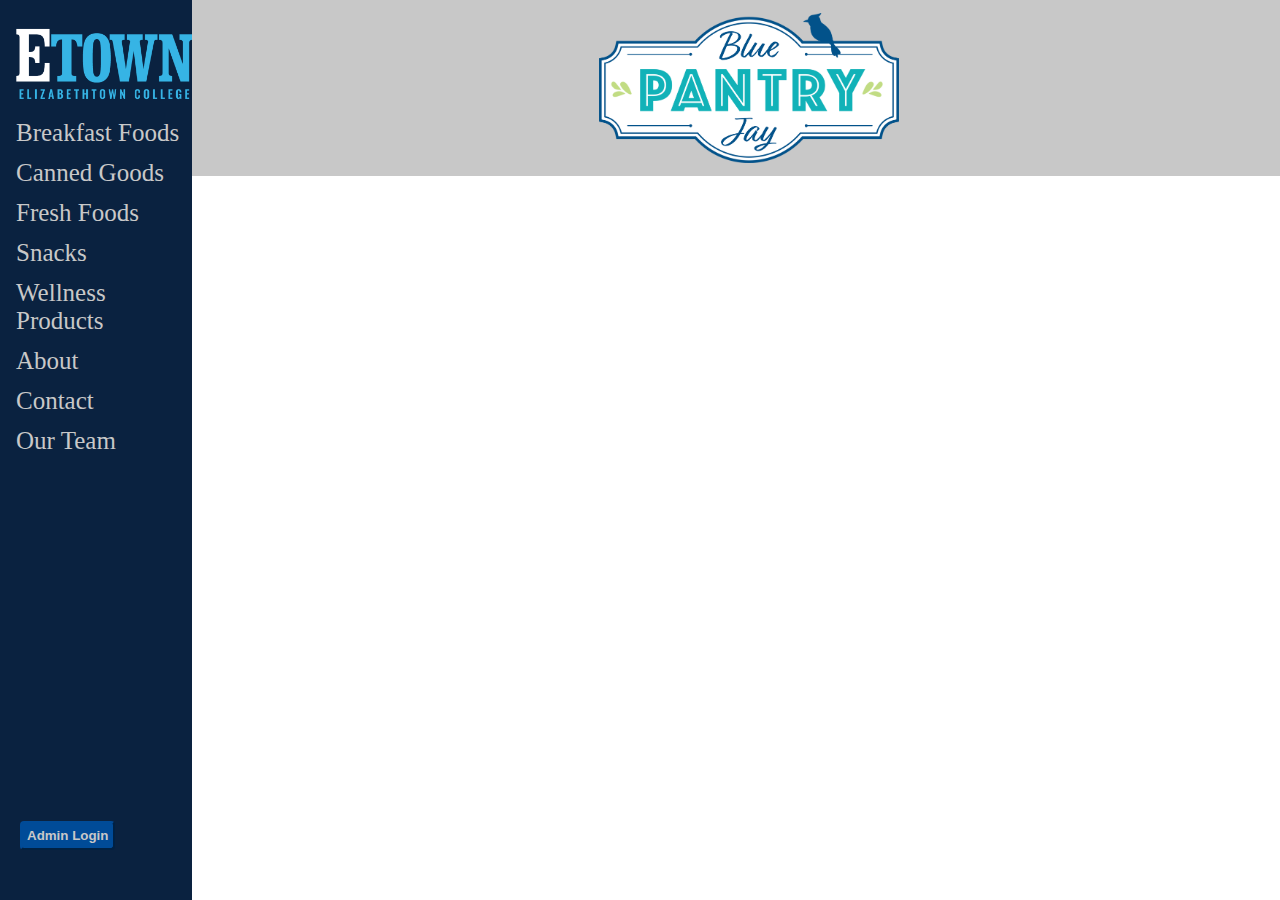
==== src/homePage/index.html @ 9edcbd54 "moving login button" ====
<!DOCTYPE html>
<html lang="en">
<head>
    <meta charset="UTF-8">
    <meta http-equiv="X-UA-Compatible" content="IE=edge">
    <meta name="viewport" content="width=device-width, initial-scale=1.0">
    <title>BlueJay Pantry</title>
    <link rel="stylesheet" href="styles.css">
</head>
<body>
    <!-- Side navigation -->
    <div class="sidenav">
        <a><img id="EtownLogo" src="\docs\images\ETOWN_Footer_Logo.png"></a>
        <a href="#">Breakfast Foods</a>
        <a href="#">Canned Goods</a>
        <a href="#">Fresh Foods</a>
        <a href="#">Snacks</a>
        <a href="#">Wellness Products</a>
        <a href="\src\about\about.html">About</a>
        <a href="#">Contact</a>
        <a href="\src\contributors\team.html">Our Team</a>
        <a href="\src\loginPage\login.html"><button id="loginBtn" type="button" 
            style="position: absolute;
            bottom: 70px;
            left: 20px;
            background-color: #004B98;
            color: #c8c8c8;
            padding: 5px;
            font-weight: bold;
            border-radius: 4px;
            border-color: #004B98;" 
            >Admin Login</button></a>
        <!-- <a href="\src\loginPage\login.html">Edit Inventory</a> -->
    </div>
  
    <!-- Page content -->
    <div class="header">
        <a><img id="PantryLogo" src="\docs\images\BlueJayPantryLogo(1).png" height="150"></a>
        
    </div>
    <div class="main">
        
    </div>
</body>
</html>
---- src/homePage/styles.css ----
/* The sidebar menu */
.sidenav {
    height: 100%; /* Full-height: remove this if you want "auto" height */
    width: 15%; /* Set the width of the sidebar 250px*/
    position: fixed; /* Fixed Sidebar (stay in place on scroll) */
    z-index: 1; /* Stay on top */
    top: 0; /* Stay at the top */
    left: 0;
    background-color: #0A2240; /* Black */
    overflow-x: hidden; /* Disable horizontal scroll */
    padding-top: 20px;/*20px*/
  }
  
  /* The navigation menu links */
  .sidenav a {
    padding: 6px 8px 6px 16px;/*6px 8px 6px 16px*/
    text-decoration: none;
    font-size: 25px;/*25px*/
    color: #c8c8c8;
    display: block;
  }
  
  /* When you mouse over the navigation links, change their color */
  .sidenav a:hover {
    color: #3DB5E6;
  }
  
  .header {
    padding: 1%;
    background-color: #c8c8c8;
    width: 85%;
    margin-left: 15%;
    overflow-x: hidden;
  }

  /* Style page content */
  .main {
    margin-left: 160px; /* Same as the width of the sidebar */
    padding: 0px 10px;/*0px 10px*/
  }

  #EtownLogo {
    height: 75px;
  }

  #PantryLogo {
    display: block;
    margin-left: auto;
    margin-right: auto;
  }

  body{
    margin: 0%;
    overflow-x: hidden;
  }

  /* #loginBtn {
    position: absolute;
    top: 70px;
    right: 20px;
    background-color: #004B98;
    color: #c8c8c8;
    padding: 5px;
    font-weight: bold;
    border-radius: 4px;
    border-color: #004B98;
  } */
  
  /* On smaller screens, where height is less than 450px, change the style of the sidebar (less padding and a smaller font size) */
  @media screen and (max-height: 450px) {
    .sidenav {padding-top: 15px;}
    .sidenav a {font-size: 18px;}

    #EtownLogo {
        height: 30px;
    }
  }
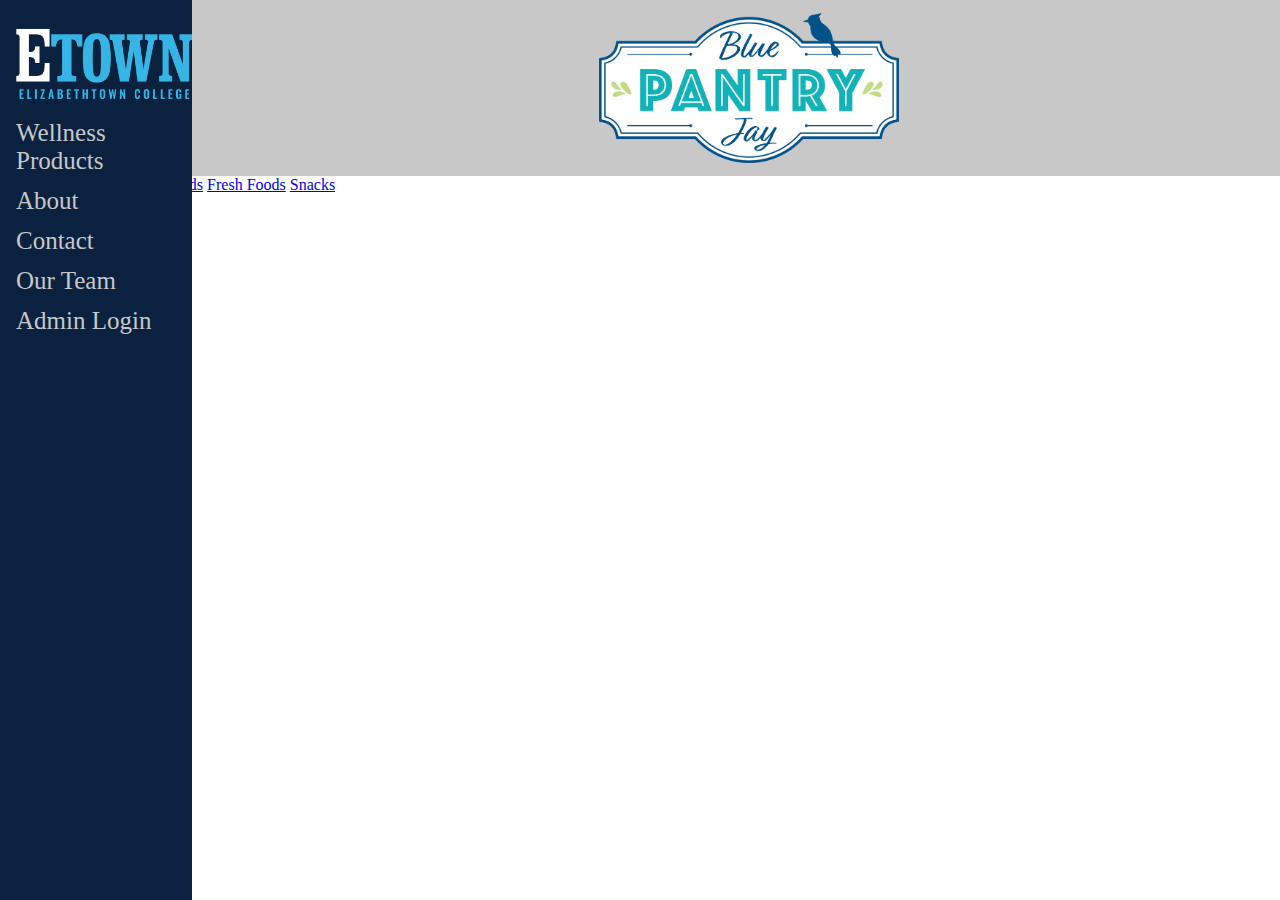
==== commit 53f2c58f: "admin log in tab and moving tabs to top" ====
--- a/src/homePage/index.html
+++ b/src/homePage/index.html
@@ -11,15 +11,17 @@
     <!-- Side navigation -->
     <div class="sidenav">
         <a><img id="EtownLogo" src="\docs\images\ETOWN_Footer_Logo.png"></a>
-        <a href="#">Breakfast Foods</a>
+        <!-- <a href="#">Breakfast Foods</a>
         <a href="#">Canned Goods</a>
         <a href="#">Fresh Foods</a>
-        <a href="#">Snacks</a>
+        <a href="#">Snacks</a> -->
         <a href="#">Wellness Products</a>
         <a href="\src\about\about.html">About</a>
         <a href="#">Contact</a>
         <a href="\src\contributors\team.html">Our Team</a>
-        <a href="\src\loginPage\login.html"><button id="loginBtn" type="button" 
+        <a href="\src\loginPage\login.html">Admin Login</a>
+            
+            <!-- <button id="loginBtn" type="button" 
             style="position: absolute;
             bottom: 70px;
             left: 20px;
@@ -29,14 +31,19 @@
             font-weight: bold;
             border-radius: 4px;
             border-color: #004B98;" 
-            >Admin Login</button></a>
+            >Admin Login</button> -->
         <!-- <a href="\src\loginPage\login.html">Edit Inventory</a> -->
     </div>
   
     <!-- Page content -->
     <div class="header">
-        <a><img id="PantryLogo" src="\docs\images\BlueJayPantryLogo(1).png" height="150"></a>
-        
+        <a><img id="PantryLogo" src="\docs\images\BlueJayPantryLogo(1).png" height="150"></a> 
+    </div>
+    <div class="inventoryTabs">
+        <a href="#">Breakfast Foods</a>
+        <a href="#">Canned Goods</a>
+        <a href="#">Fresh Foods</a>
+        <a href="#">Snacks</a>
     </div>
     <div class="main">
         
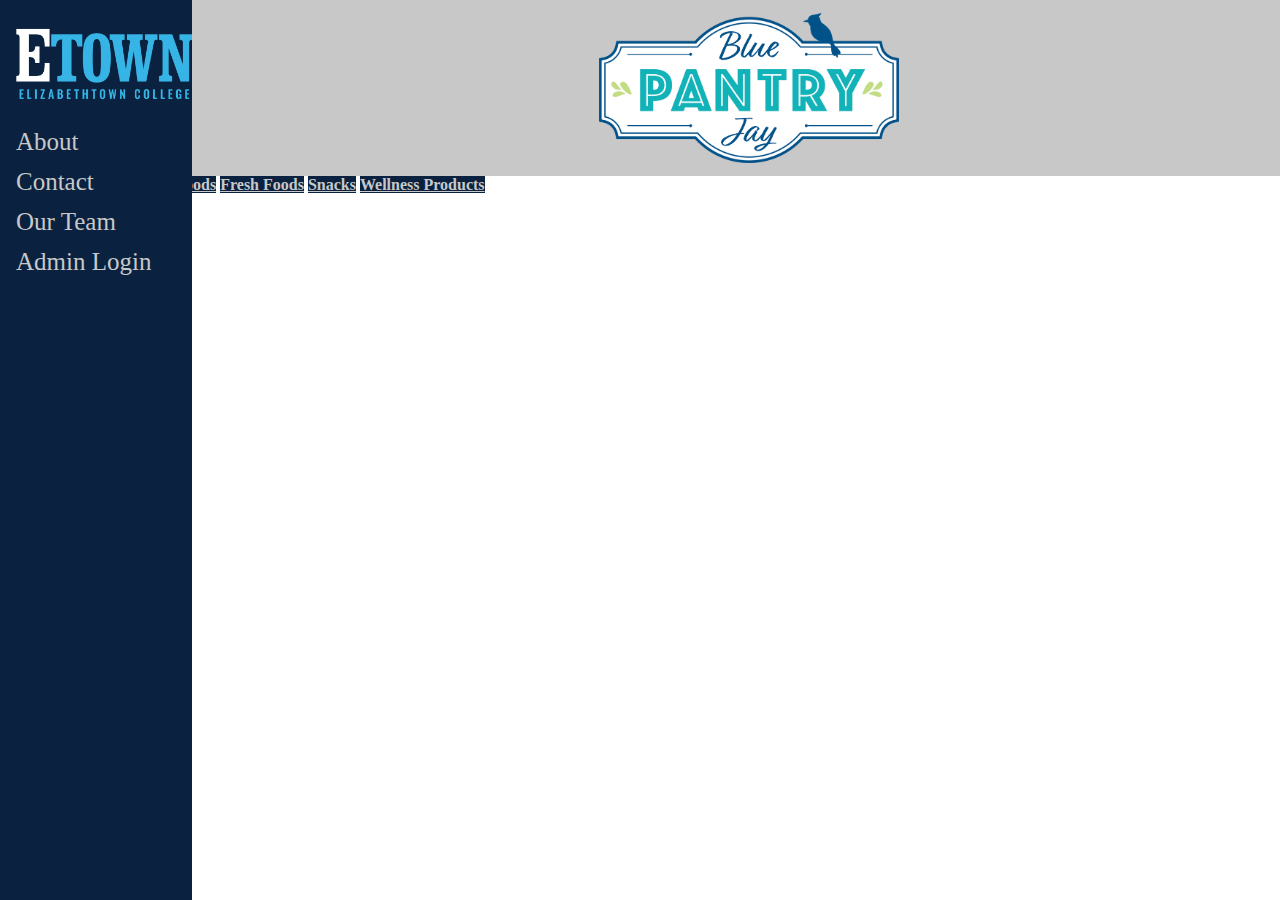
==== commit d43d1e4d: "tabs" ====
--- a/src/homePage/index.html
+++ b/src/homePage/index.html
@@ -14,8 +14,8 @@
         <!-- <a href="#">Breakfast Foods</a>
         <a href="#">Canned Goods</a>
         <a href="#">Fresh Foods</a>
-        <a href="#">Snacks</a> -->
-        <a href="#">Wellness Products</a>
+        <a href="#">Snacks</a>
+        <a href="#">Wellness Products</a> -->
         <a href="\src\about\about.html">About</a>
         <a href="#">Contact</a>
         <a href="\src\contributors\team.html">Our Team</a>
@@ -44,6 +44,7 @@
         <a href="#">Canned Goods</a>
         <a href="#">Fresh Foods</a>
         <a href="#">Snacks</a>
+        <a href="#">Wellness Products</a>
     </div>
     <div class="main">
         
--- a/src/homePage/styles.css
+++ b/src/homePage/styles.css
@@ -19,6 +19,10 @@
     color: #c8c8c8;
     display: block;
   }
+
+  .sidenav >:nth-child(2){
+    padding-top: 15px;
+  }
   
   /* When you mouse over the navigation links, change their color */
   .sidenav a:hover {
@@ -31,6 +35,18 @@
     width: 85%;
     margin-left: 15%;
     overflow-x: hidden;
+  }
+
+  .inventoryTabs {
+    width: 80%;
+    justify-content: end;
+  }
+
+  .inventoryTabs a {
+    width:auto;
+    background-color: #0A2240;
+    color:#c8c8c8;
+    font-weight: bold;
   }
 
   /* Style page content */
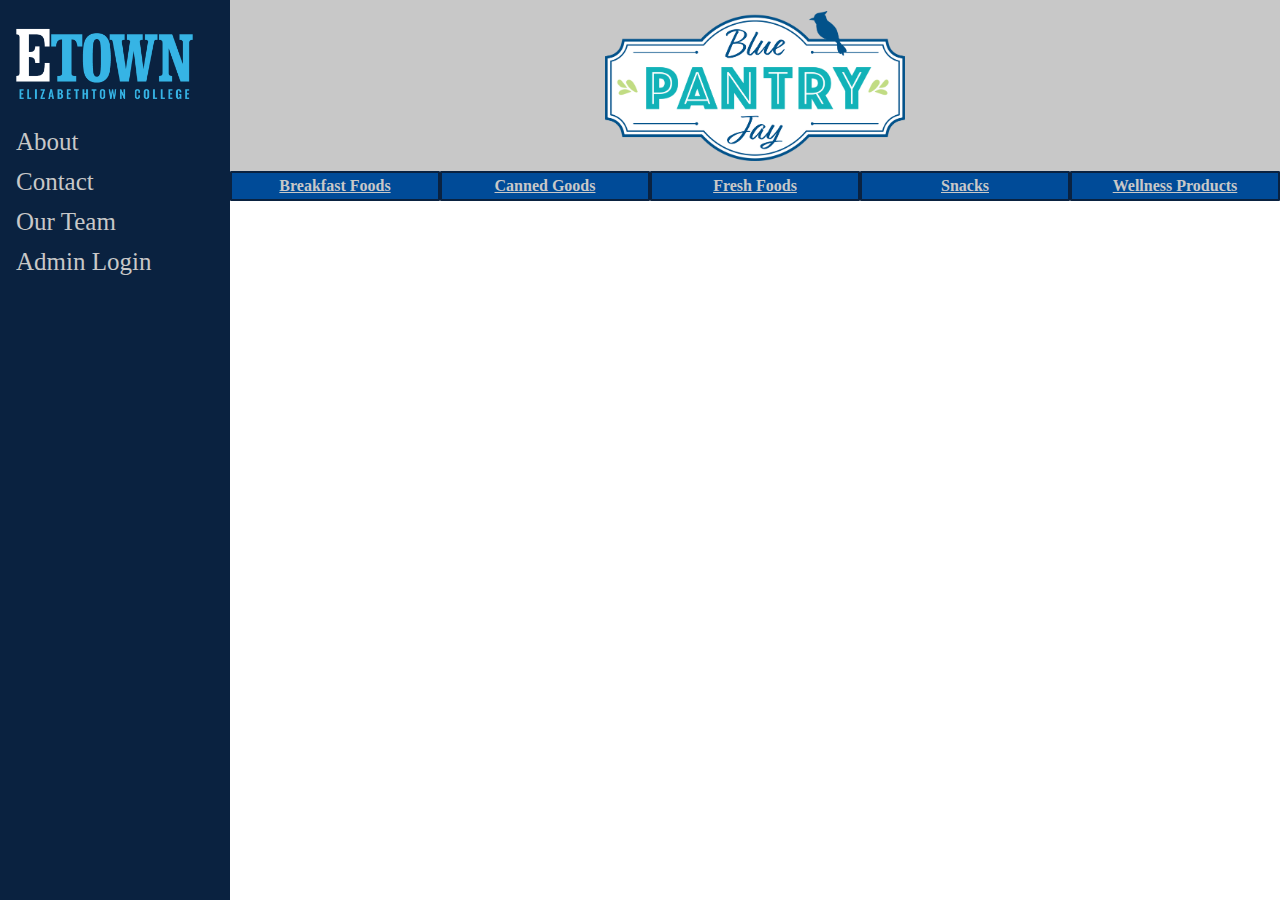
==== commit da633dd3: "inventory tabs styling" ====
--- a/src/homePage/index.html
+++ b/src/homePage/index.html
@@ -36,17 +36,18 @@
     </div>
   
     <!-- Page content -->
-    <div class="header">
-        <a><img id="PantryLogo" src="\docs\images\BlueJayPantryLogo(1).png" height="150"></a> 
+    <div class="main">
+        <div class="header">
+            <a><img id="PantryLogo" src="\docs\images\BlueJayPantryLogo(1).png" height="150"></a> 
+        </div>
+        <div class="inventoryTabs">
+            <a href="#">Breakfast Foods</a>
+            <a href="#">Canned Goods</a>
+            <a href="#">Fresh Foods</a>
+            <a href="#">Snacks</a>
+            <a href="#">Wellness Products</a>
+        </div>
     </div>
-    <div class="inventoryTabs">
-        <a href="#">Breakfast Foods</a>
-        <a href="#">Canned Goods</a>
-        <a href="#">Fresh Foods</a>
-        <a href="#">Snacks</a>
-        <a href="#">Wellness Products</a>
-    </div>
-    <div class="main">
         
     </div>
 </body>
--- a/src/homePage/styles.css
+++ b/src/homePage/styles.css
@@ -1,7 +1,7 @@
 /* The sidebar menu */
 .sidenav {
     height: 100%; /* Full-height: remove this if you want "auto" height */
-    width: 15%; /* Set the width of the sidebar 250px*/
+    width: 230px; /* Set the width of the sidebar 250px*/
     position: fixed; /* Fixed Sidebar (stay in place on scroll) */
     z-index: 1; /* Stay on top */
     top: 0; /* Stay at the top */
@@ -28,32 +28,36 @@
   .sidenav a:hover {
     color: #3DB5E6;
   }
+
+  .main{
+    overflow-x: hidden;
+    margin-left: 230px; /* Same as the width of the sidebar */
+  }
   
   .header {
     padding: 1%;
     background-color: #c8c8c8;
-    width: 85%;
-    margin-left: 15%;
     overflow-x: hidden;
   }
 
   .inventoryTabs {
-    width: 80%;
-    justify-content: end;
+    display: flex;
   }
 
   .inventoryTabs a {
-    width:auto;
-    background-color: #0A2240;
+    width:33.33%;
+    background-color: #004B98;
     color:#c8c8c8;
     font-weight: bold;
+    padding: 4px;
+    text-align: center;
+    border-style: solid;
+    border-width: 2px;
+    border-radius: 1px;
+    border-color: #0A2240;
   }
 
-  /* Style page content */
-  .main {
-    margin-left: 160px; /* Same as the width of the sidebar */
-    padding: 0px 10px;/*0px 10px*/
-  }
+
 
   #EtownLogo {
     height: 75px;
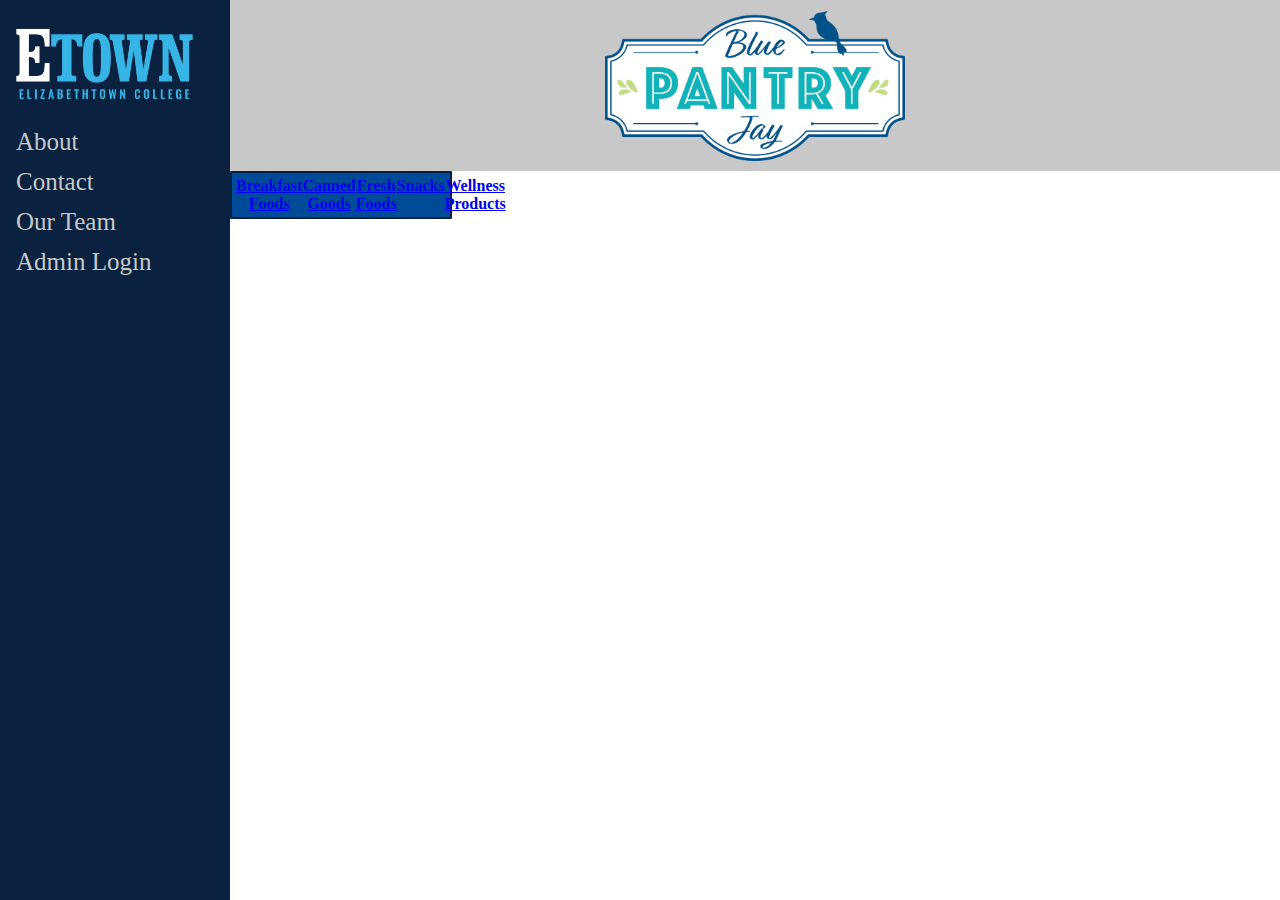
==== commit 1971f893: "change to inline because winscp no work" ====
--- a/src/homePage/index.html
+++ b/src/homePage/index.html
@@ -40,7 +40,16 @@
         <div class="header">
             <a><img id="PantryLogo" src="\docs\images\BlueJayPantryLogo(1).png" height="150"></a> 
         </div>
-        <div class="inventoryTabs">
+        <div class="inventoryTabs" style="width:20%;
+        background-color: #004B98;
+        color:#c8c8c8;
+        font-weight: bold;
+        padding: 4px;
+        text-align: center;
+        border-style: solid;
+        border-width: 2px;
+        border-radius: 1px;
+        border-color: #0A2240;">
             <a href="#">Breakfast Foods</a>
             <a href="#">Canned Goods</a>
             <a href="#">Fresh Foods</a>
--- a/src/homePage/styles.css
+++ b/src/homePage/styles.css
@@ -44,8 +44,8 @@
     display: flex;
   }
 
-  .inventoryTabs a {
-    width:33.33%;
+  /* .main .inventoryTabs a {
+    width:20%;
     background-color: #004B98;
     color:#c8c8c8;
     font-weight: bold;
@@ -55,7 +55,7 @@
     border-width: 2px;
     border-radius: 1px;
     border-color: #0A2240;
-  }
+  } */
 
 
 
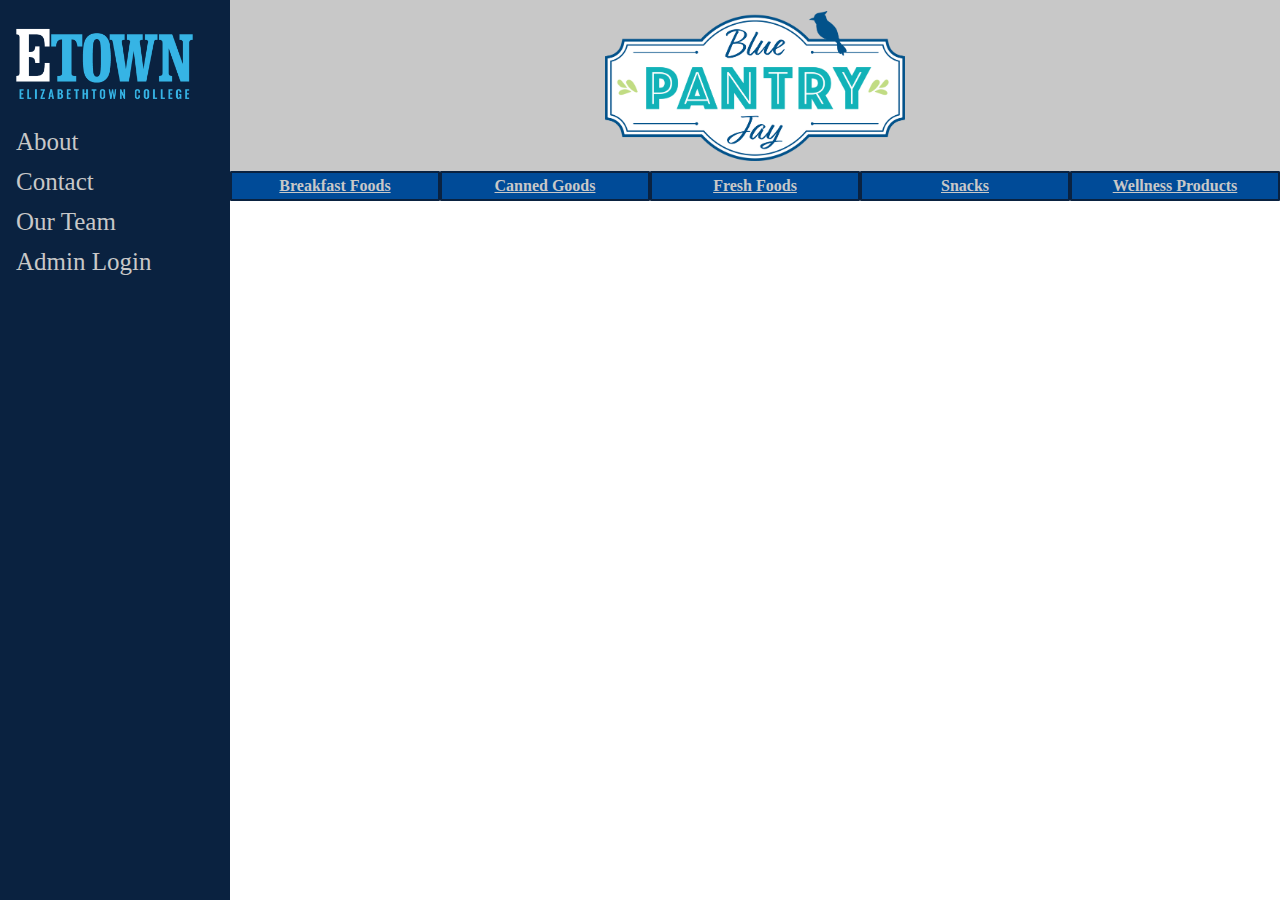
==== commit 3ef200b5: "style sheet doesnt reach" ====
--- a/src/homePage/index.html
+++ b/src/homePage/index.html
@@ -40,24 +40,14 @@
         <div class="header">
             <a><img id="PantryLogo" src="\docs\images\BlueJayPantryLogo(1).png" height="150"></a> 
         </div>
-        <div class="inventoryTabs" style="width:20%;
-        background-color: #004B98;
-        color:#c8c8c8;
-        font-weight: bold;
-        padding: 4px;
-        text-align: center;
-        border-style: solid;
-        border-width: 2px;
-        border-radius: 1px;
-        border-color: #0A2240;">
-            <a href="#">Breakfast Foods</a>
-            <a href="#">Canned Goods</a>
-            <a href="#">Fresh Foods</a>
-            <a href="#">Snacks</a>
-            <a href="#">Wellness Products</a>
+        <div class="inventoryTabs">
+            <a class="tab" href="#">Breakfast Foods</a>
+            <a class="tab" href="#">Canned Goods</a>
+            <a class="tab" href="#">Fresh Foods</a>
+            <a class="tab" href="#">Snacks</a>
+            <a class="tab" href="#">Wellness Products</a>
         </div>
     </div>
         
-    </div>
 </body>
 </html>--- a/src/homePage/styles.css
+++ b/src/homePage/styles.css
@@ -44,7 +44,7 @@
     display: flex;
   }
 
-  /* .main .inventoryTabs a {
+  .main .inventoryTabs .tab {
     width:20%;
     background-color: #004B98;
     color:#c8c8c8;
@@ -55,7 +55,7 @@
     border-width: 2px;
     border-radius: 1px;
     border-color: #0A2240;
-  } */
+  }
 
 
 
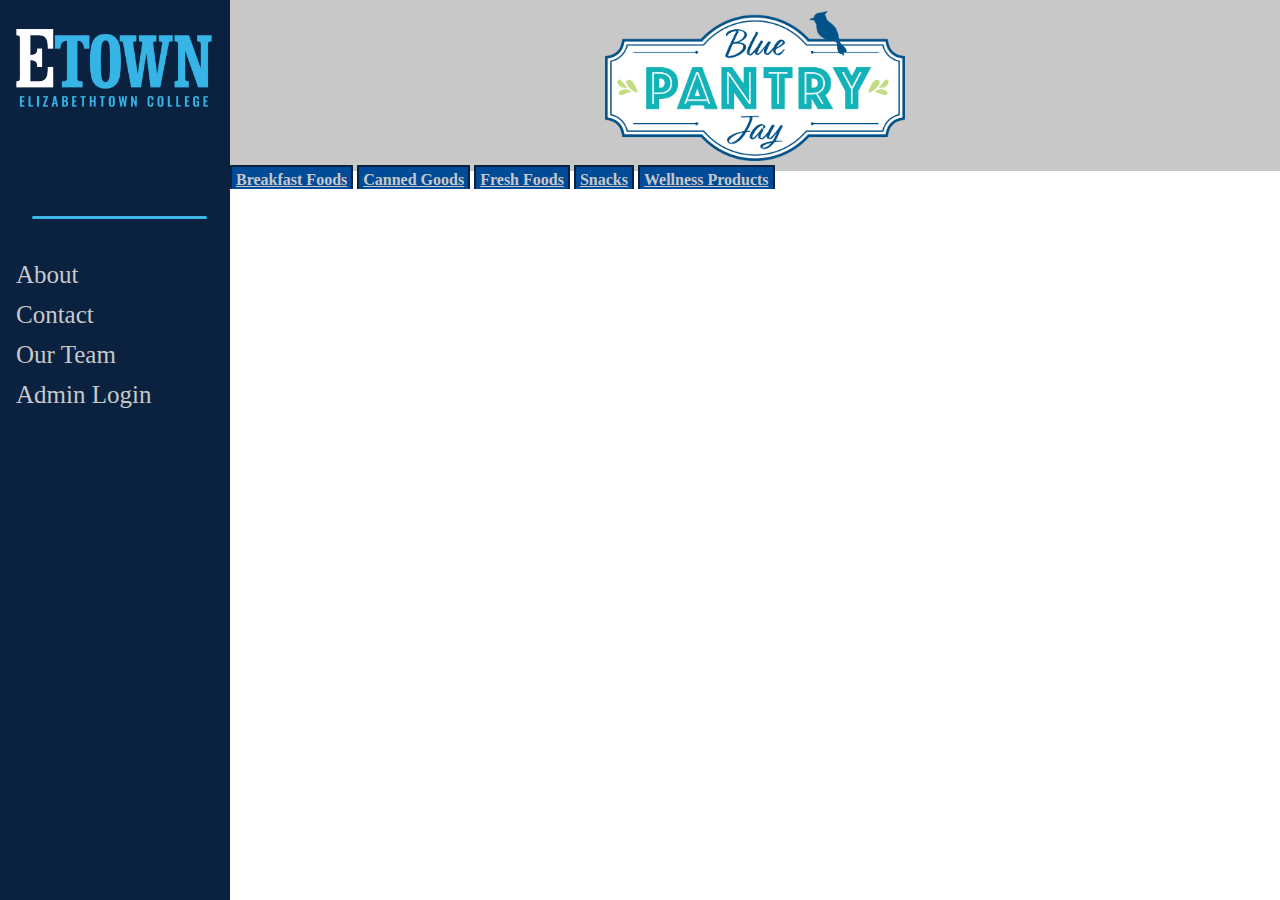
==== commit ec396088: "css changes" ====
--- a/src/homePage/index.html
+++ b/src/homePage/index.html
@@ -11,6 +11,7 @@
     <!-- Side navigation -->
     <div class="sidenav">
         <a><img id="EtownLogo" src="\docs\images\ETOWN_Footer_Logo.png"></a>
+        <a><span class="border"></span></a>
         <!-- <a href="#">Breakfast Foods</a>
         <a href="#">Canned Goods</a>
         <a href="#">Fresh Foods</a>
--- a/src/homePage/styles.css
+++ b/src/homePage/styles.css
@@ -40,11 +40,8 @@
     overflow-x: hidden;
   }
 
-  .inventoryTabs {
-    display: flex;
-  }
 
-  .main .inventoryTabs .tab {
+  a.tab {
     width:20%;
     background-color: #004B98;
     color:#c8c8c8;
@@ -60,13 +57,26 @@
 
 
   #EtownLogo {
-    height: 75px;
+    height: 83px;
+    padding-bottom: 50px;
   }
 
   #PantryLogo {
     display: block;
     margin-left: auto;
     margin-right: auto;
+  }
+
+  .border {
+    display: block;
+    margin-left: auto;
+    margin-right: auto;
+    margin-bottom: 30px;
+    margin-top: 30px;
+    height: 3px;
+    width: 175px;
+    background-color: #3DB5E6;
+    border-radius: 2px
   }
 
   body{
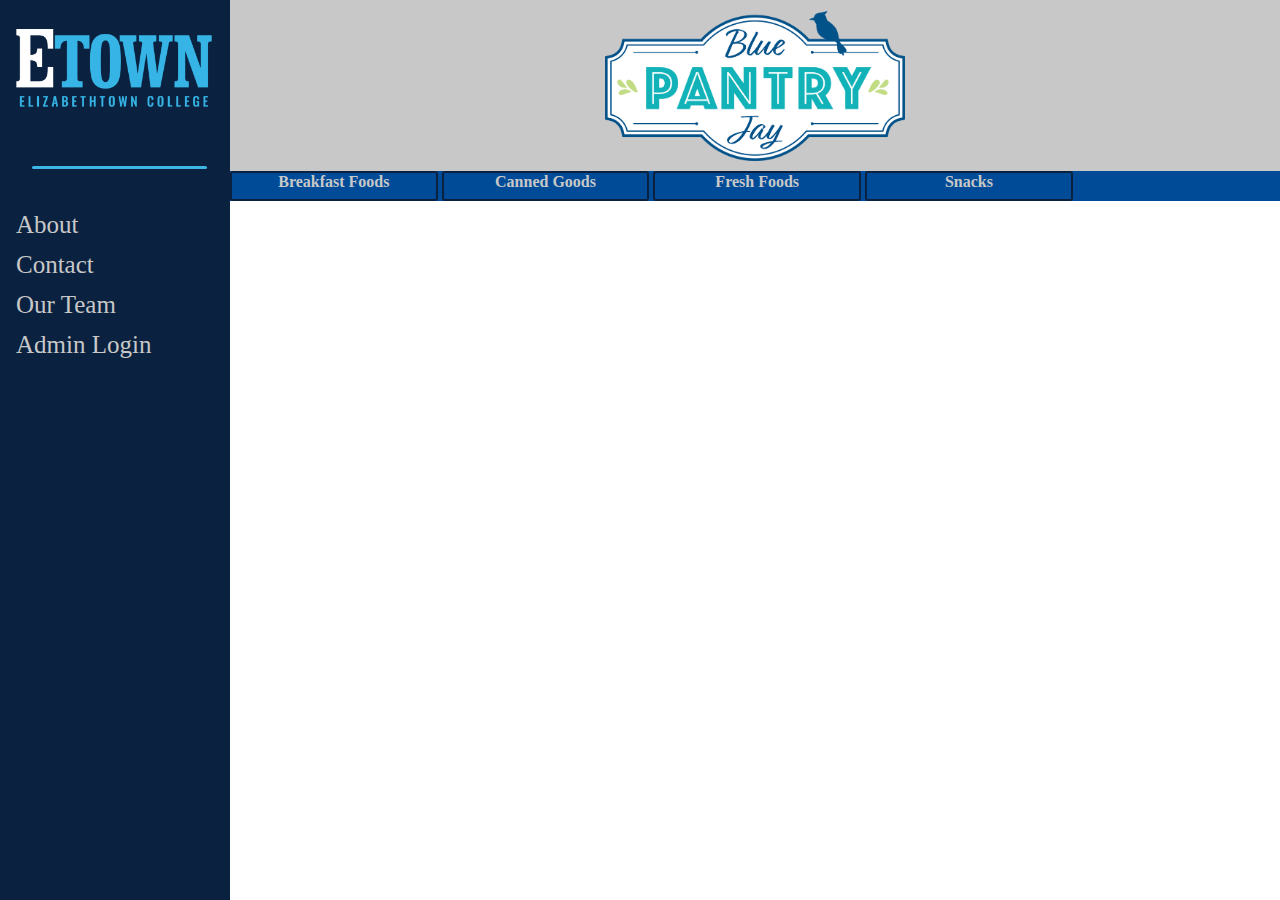
==== commit ce169696: "contact page" ====
--- a/src/homePage/index.html
+++ b/src/homePage/index.html
@@ -18,7 +18,7 @@
         <a href="#">Snacks</a>
         <a href="#">Wellness Products</a> -->
         <a href="\src\about\about.html">About</a>
-        <a href="#">Contact</a>
+        <a href="\src\contact\contact.html">Contact</a>
         <a href="\src\contributors\team.html">Our Team</a>
         <a href="\src\loginPage\login.html">Admin Login</a>
             
--- a/src/homePage/styles.css
+++ b/src/homePage/styles.css
@@ -41,7 +41,29 @@
   }
 
 
-  a.tab {
+  .inventoryTabs {
+    height: 30px;
+    width:-webkit-fill-available;
+    background-color: #004B98;
+  }
+  
+    a.tab {
+      display:inline-block;
+      text-decoration: none;
+      width: 19.4%;
+      height: 26px;
+      background-color: #004B98;
+      color:#c8c8c8;
+      font-weight: bold;
+      padding: 0px;
+      text-align: center;
+      border-style: solid; 
+      border-width: 2px;
+      border-radius: 3px;
+      border-color: #0A2240;
+    }
+
+  /* a.tab {
     width:20%;
     background-color: #004B98;
     color:#c8c8c8;
@@ -52,13 +74,12 @@
     border-width: 2px;
     border-radius: 1px;
     border-color: #0A2240;
-  }
+  } */
 
 
 
   #EtownLogo {
     height: 83px;
-    padding-bottom: 50px;
   }
 
   #PantryLogo {
